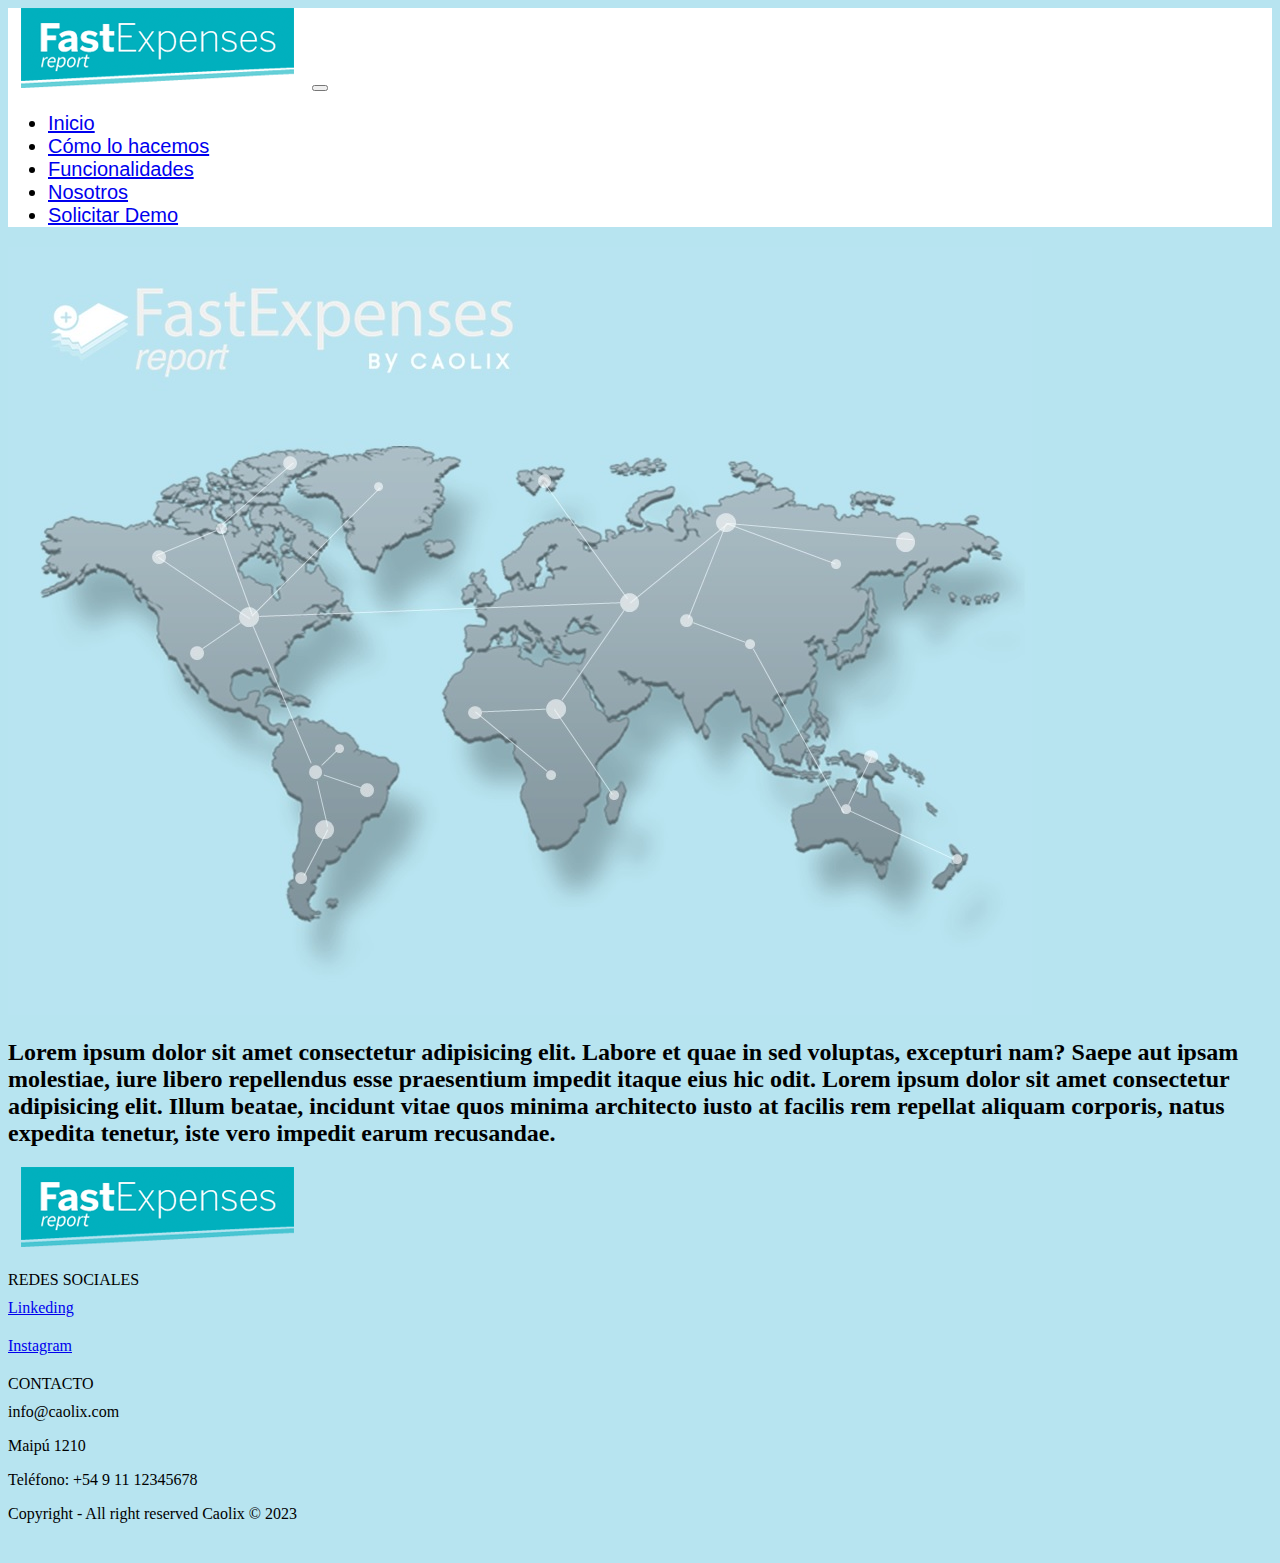
==== pages/nosotros.html @ c0d913f3 "terminada la version para segunda entrega" ====
<!DOCTYPE html>
<html lang="es">
<head>
    <meta charset="UTF-8">
    <meta http-equiv="X-UA-Compatible" content="IE=edge">
    <meta name="viewport" content="width=device-width, initial-scale=1.0">
    <title>Inicio</title>
    <link rel="shortcut icon" href="../img/Favicon.png" type="image/x-icon">
    <link href="https://cdn.jsdelivr.net/npm/bootstrap@5.2.3/dist/css/bootstrap.min.css" rel="stylesheet" integrity="sha384-rbsA2VBKQhggwzxH7pPCaAqO46MgnOM80zW1RWuH61DGLwZJEdK2Kadq2F9CUG65" crossorigin="anonymous">
    <link rel="stylesheet" href="../css/estilo.css">
</head>
<body class="backGcol">
    <!--Header + Nav-->
    <div class="container-fluid">
        <div class="row bgNavFoo">
            <div class="col-12 col-xl-12"></div>
            <nav class="navbar navbar-expand-lg">
                <div class="container-fluid">
                  <a class="navbar-brand" href="#"><img src="../img/Logo.png" alt="" class="justify-content-center"></a>
                  <button class="navbar-toggler" type="button" data-bs-toggle="collapse" data-bs-target="#navbarSupportedContent" aria-controls="navbarSupportedContent" aria-expanded="false" aria-label="Toggle navigation">
                    <span class="navbar-toggler-icon"></span>
                  </button>
                  <div class="collapse navbar-collapse justify-content-end" 
                  id="navbarSupportedContent">
                    <ul class="navbar-nav mb-2 mb-lg-0 sizeFont fontFamily">
                      <li class="nav-item">
                        <a class="nav-link" aria-current="page" href="../index.html">Inicio</a>
                      </li>
                      <li class="nav-item">
                        <a class="nav-link" href="../pages/comolohacemos.html">Cómo lo hacemos</a>
                      </li>
                      <li class="nav-item">
                        <a class="nav-link" href="../pages/funcionalidades.html">Funcionalidades</a>
                      </li>
                      <li class="nav-item">
                        <a class="nav-link active" href="#">Nosotros</a>
                      </li>
                      <li class="nav-item">
                        <a class="nav-link" href="../pages/solicitardemo.html">Solicitar Demo</a>
                      </li>
                    </ul>
                  </div>
                </div>
              </nav>
        </div>
    </div>
    <!--Main-->
    <div class="row">
        <div class="col-xl-6 col-12">
            <img src="../img/nosotros2.jpg" alt="" class="img-fluid">
        </div>
        <div class="col-xl-6 col-12">
            <h2>Lorem ipsum dolor sit amet consectetur adipisicing elit. Labore et quae in sed voluptas, excepturi nam? Saepe aut ipsam molestiae, iure libero repellendus esse praesentium impedit itaque eius hic odit. Lorem ipsum dolor sit amet consectetur adipisicing elit. Illum beatae, incidunt vitae quos minima architecto iusto at facilis rem repellat aliquam corporis, natus expedita tenetur, iste vero impedit earum recusandae.</h2>
        </div>
    </div>
    <!--Footer-->
    <div class="row bg-secondary text-white d-flex justify-content-between p-3 mgTop-10">
      <div class="col-xl-4 col-12 mgBot-10">
        <img src="../img/Logo.png" alt="" class="img-fluid">
      </div>
      <div class="col-xl-4 col-12">
        <div>
          <p class="h5 mgBotFo-10">REDES SOCIALES</p>
        </div>
        <div class="mgBot-10">
          <a class="text-decoration-none text-white" href="https://ar.linkedin.com/company/fastexpensesreport" target="_blank">Linkeding</a>
        </div>
        <div class="mgBot-10">
          <a class="text-decoration-none text-white" href="https://www.instagram.com/fastexpensesreport/" target="_blank">Instagram</a>
        </div>
      </div>
      <div class="col-xl-4 col-12">
        <div>
          <p class="h5 mgBotFo-10">CONTACTO</p>
          <p class="mgTopf-10">info@caolix.com</p>
          <p>Maipú 1210</p>
          <p>Teléfono: +54 9 11 12345678</p>
        </div>
      </div>
      <div class="col-xs-12 mgTopf-10 mBotFo2-40">
        <p class="text-white text-center">Copyright - All right reserved Caolix © 2023</p>
      </div>
    </div>
     <script src="https://cdn.jsdelivr.net/npm/bootstrap@5.2.3/dist/js/bootstrap.bundle.min.js" integrity="sha384-kenU1KFdBIe4zVF0s0G1M5b4hcpxyD9F7jL+jjXkk+Q2h455rYXK/7HAuoJl+0I4" crossorigin="anonymous"></script>
</body>
</html>
---- css/estilo.css ----
.bgNavFoo{background-color: rgb(255, 255, 255);}
.img-fluid2{width: 50%;height: auto;}
.sizeFont{font-size: 20px;}
.fontFamily{font-family: Impact, Haettenschweiler, 'Arial Narrow Bold', sans-serif;}
.dispFlexR{display: flex;flex-direction: row;}
.mgTop-10{margin-top: 10px;}
.mTop-20{margin-top: 30px;}
.mgTopf-10{margin-top: 8px;}
.backGcol{background-color: rgb(183, 228, 240);}
.padR0{padding-right: 0;}
.mgBot-10{margin-bottom: 20px;}
.mgBotFo-10{margin-bottom: 10px;}
.mBotFo2-40{margin-bottom: 40px;}
.pad-10{padding: 10px;}
.mLeft-10{margin-left: 10px;}
.maCard{margin-left: 30px; margin-top: 15px;}
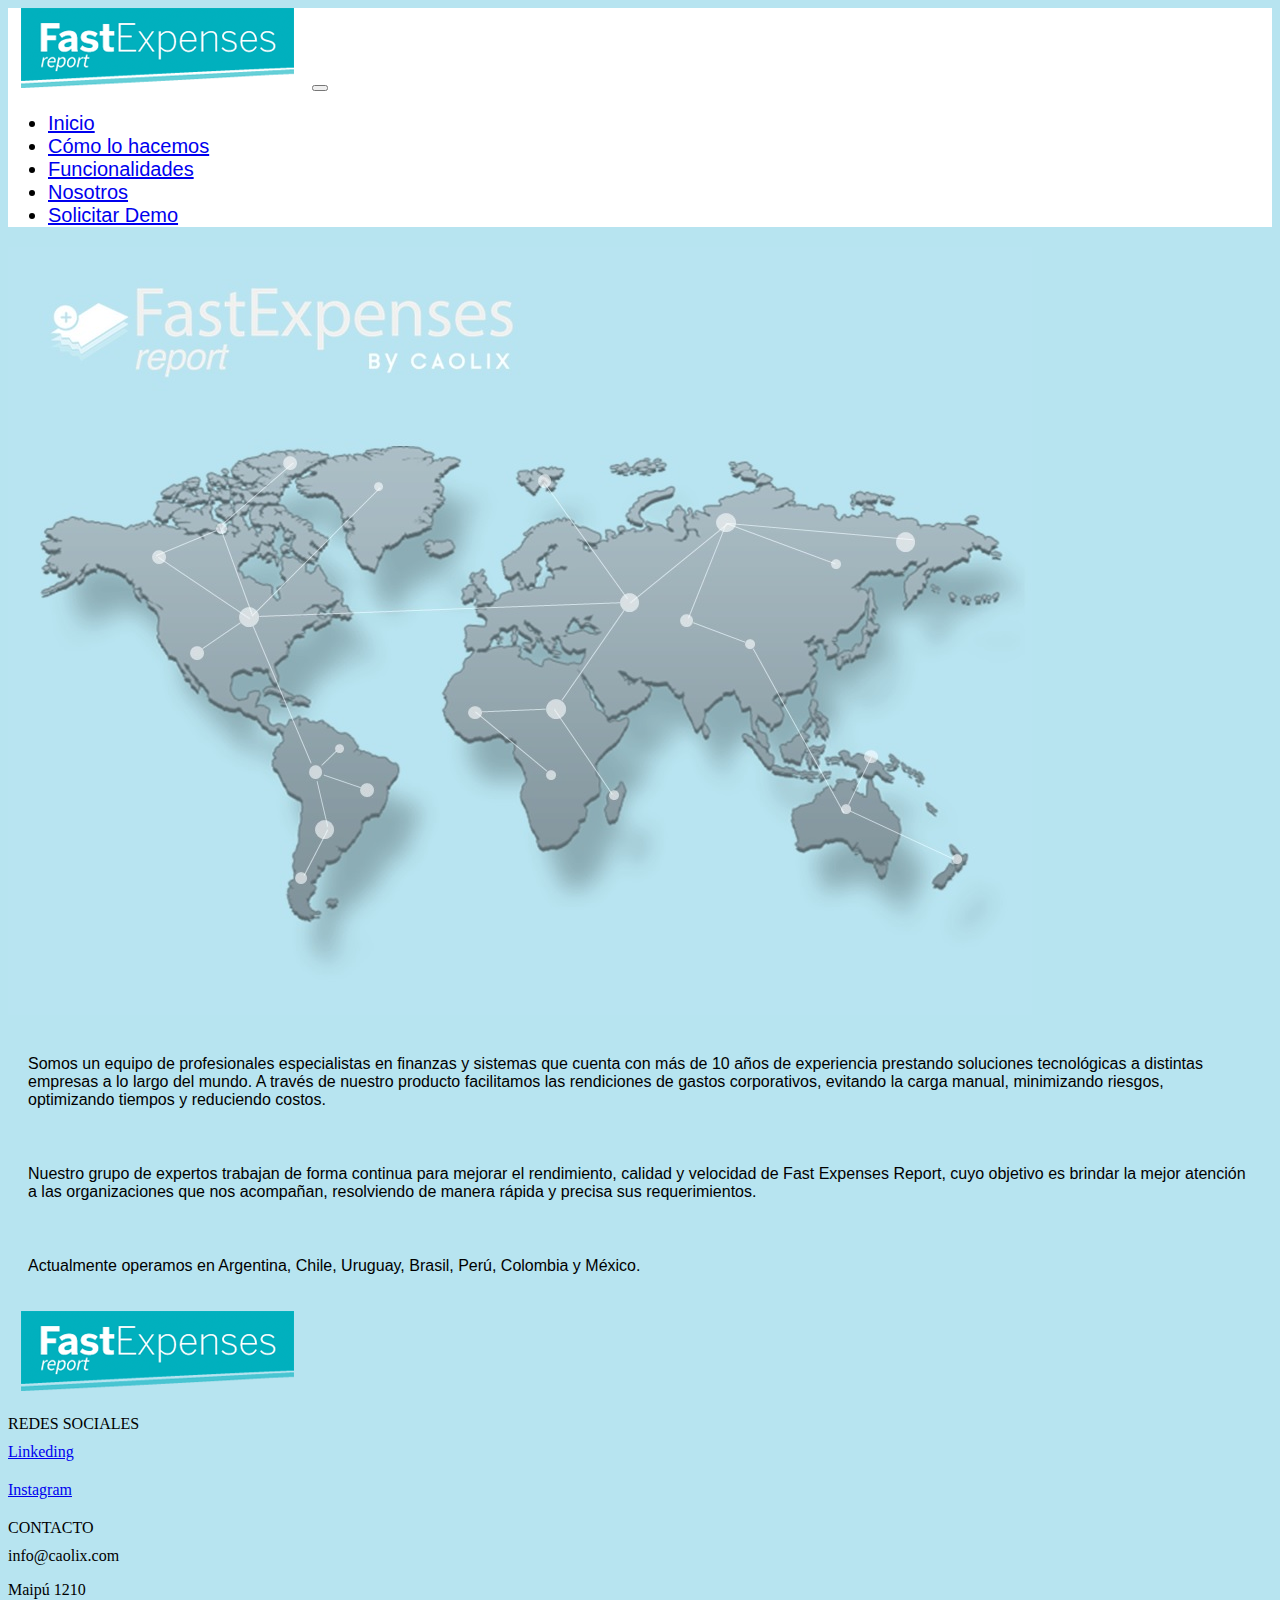
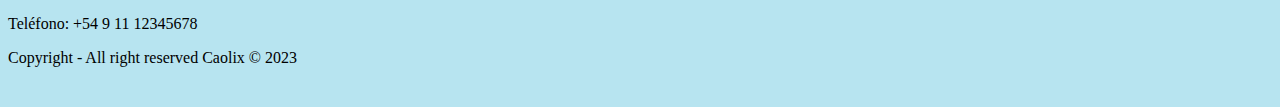
==== commit 557fe654: "modificamos nosotros" ====
--- a/pages/nosotros.html
+++ b/pages/nosotros.html
@@ -50,7 +50,7 @@
             <img src="../img/nosotros2.jpg" alt="" class="img-fluid">
         </div>
         <div class="col-xl-6 col-12">
-            <h2>Lorem ipsum dolor sit amet consectetur adipisicing elit. Labore et quae in sed voluptas, excepturi nam? Saepe aut ipsam molestiae, iure libero repellendus esse praesentium impedit itaque eius hic odit. Lorem ipsum dolor sit amet consectetur adipisicing elit. Illum beatae, incidunt vitae quos minima architecto iusto at facilis rem repellat aliquam corporis, natus expedita tenetur, iste vero impedit earum recusandae.</h2>
+            <p class="h2 pad-20 fontFamily2"> Somos un equipo de profesionales especialistas en finanzas y sistemas que cuenta con más de 10 años de experiencia prestando soluciones tecnológicas a distintas empresas a lo largo del mundo. A través de nuestro producto facilitamos las rendiciones de gastos corporativos, evitando la carga manual, minimizando riesgos, optimizando tiempos y reduciendo costos.</p> <p class="h2 pad-20 fontFamily2">Nuestro grupo de expertos trabajan de forma continua para mejorar el rendimiento, calidad y velocidad de Fast Expenses Report, cuyo objetivo es brindar la mejor atención a las organizaciones que nos acompañan, resolviendo de manera rápida y precisa sus requerimientos.</p> <p class="h2 pad-20 fontFamily2" >Actualmente operamos en Argentina, Chile, Uruguay, Brasil, Perú, Colombia y México. </p>
         </div>
     </div>
     <!--Footer-->
--- a/css/estilo.css
+++ b/css/estilo.css
@@ -12,5 +12,7 @@
 .mgBotFo-10{margin-bottom: 10px;}
 .mBotFo2-40{margin-bottom: 40px;}
 .pad-10{padding: 10px;}
+.pad-20{padding: 20px;}
 .mLeft-10{margin-left: 10px;}
-.maCard{margin-left: 30px; margin-top: 15px;}+.maCard{margin-left: 30px; margin-top: 15px;}
+.fontFamily2{font-family: 'Gill Sans', 'Gill Sans MT', Calibri, 'Trebuchet MS', sans-serif;}